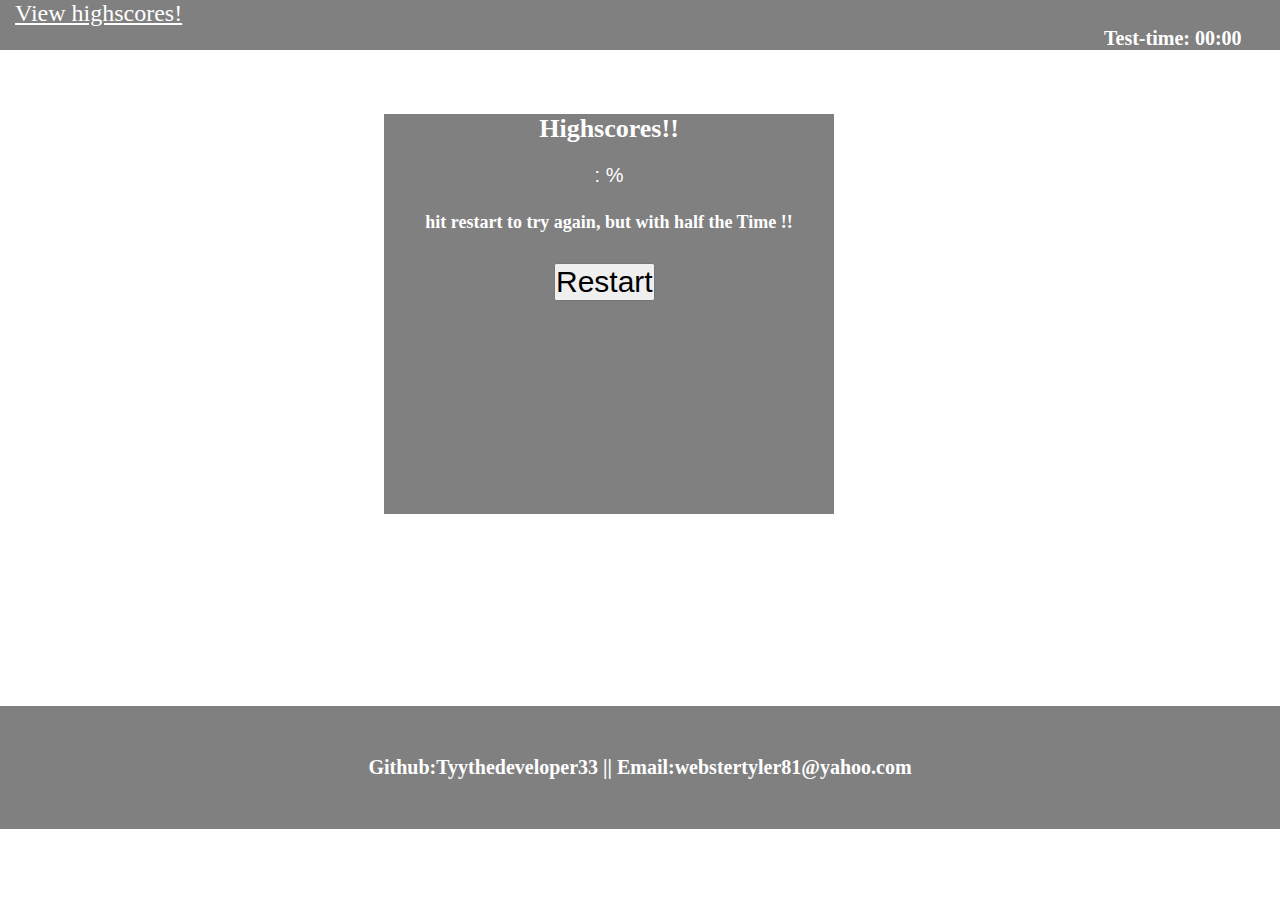
==== highscores.html @ a76a9cde "initial commit" ====
<!DOCTYPE html>
<html lang="en">
<head>
    <meta charset="UTF-8">
    <meta http-equiv="X-UA-Compatible" content="IE=edge">
    <meta name="viewport" content="width=device-width, initial-scale=1.0">
    <title>Document</title>
    <link rel="stylesheet" type="text/css" href="./style.css" />
</head>
<nav>
    <a href="highscores.html">View highscores!</a>
    <h1>Test-time: <span id="time">00:00</span></h1>
</nav>
<body>
   
    <div id="question-box">
         <h1>Highscores!!</h1>
        <p >  <span id="username"></span>: <span id="percent"></span>%</p>
        <h3>hit restart to try again, but with half the Time !!</h3>
        <button id="RestartQuiz"class="btn">Restart</button>
    </div>
    
    <footer>
        Github:Tyythedeveloper33 ||  Email:webstertyler81@yahoo.com
    </footer>

    <script>
 // We can update/modify the DOM
        var userElement = document.getElementById('username');
        userElement.textContent = savedName;
        var userScore = document.getElementById('percent');
        userScore.textContent = savedScore;


        //  we need to make sure we GRAB any data in localStorage (by the "KEY")
        var savedName = localStorage.getItem('prompt');
        console.log("Saved Name: ", savedName);
        var savedScore = localStorage.getItem('percent');
        console.log("Saved Scores: ", savedScore);
        
        
        
       
        //create array for score

      
      

        //out put the array of objects 
        console.log(userScore);
// logs it to page using string all together
 var storedObject = JSON.parse(localStorage.getItem('userScore'));
 // convert the object to a string representation
 var objectString = JSON.stringify(storedObject);
 // logs the string representation onto page
 console.log(objectString);
 // extract the values from the object 
 var username = storedObject.username;
 var scoredUser = storedObject.userScore;
 // display the string on your page
 document.getElementById('username').textContent = username, + 'userScore' ;
 // add event listener for restart button
  var restartQuizBtn = document.querySelector("#RestartQuiz");
  //trigger back to start screen when clicked
  restartQuizBtn.addEventListener('click', restart);
  function restart(){
     // - target our container
     var questionContainer = document.querySelector("#question-box");
        // - remove or clear all contents
        questionContainer.innerHTML ="";
        startTest();
        timer();
  }
// Time Placeholder (global)
var countdown = 75;


function timer() {
   var interval = setInterval(function() {
       // console.log("Count: ", countdown);
        // Update our countdown variable value
        countdown = countdown - 1;
        // countdown--
        // Let's update the value on the DOM (Browser)
        timerElement.textContent = countdown;
        // Condition to TEST if we ran out of time 
        if(countdown === 0) {
            console.log("Timer Expired...");
            clearInterval(interval);
            getPercent();
        }

    }, 1000)

};




    </script>
    <script src= "script.js"></script>

</body>
</html>
---- style.css ----
* {
    box-sizing: border-box;
    margin: 0;
    padding: 0;
  }
   
  /* above is general page styling*/
  /* below is nav bar styling*/

  a {
    font-family: 'Times New Roman', Times, serif;
    font-size: 24px;
    margin: 15px;
    color: white;
  }
  h1{
    font-family: 'Times New Roman', Times, serif;
    font-size: 24px;
    text-align: right;
    margin-right: 3%;
    color: white;
  }
  nav{
    background-color: grey;
    min-width: max-content;
    
  }
  /* below is styling for question-box*/
  #question-box{
background-color: grey;
width: 450px;
height: 400px;
margin-left: 30%;
margin-top: 5%;
  }

  /* start game stylying */
  #question-box h1 {
    font-size: 26px;
    font-family: 'Times New Roman', Times, serif;
    text-align:center;
    color: white;
    margin: 20px;
    
  }
  #question-box h2 {
    font-size: 18px;
    font-family: 'Times New Roman', Times, serif;
    text-align: center;
    margin-top: 25px;
    color: white;
  }
  #question-box h3 {
    font-size: 18px;
    font-family: 'Times New Roman', Times, serif;
    text-align: center;
    margin-top: 25px;
    color: white;
  }
  #question-box #startQuiz {
    font-size: 30px;
    font-family: 'Times New Roman', Times, serif;
    margin-top: 25px;
    margin-left: 38.5%;
    width: 100px;
  }
  
  /*styling for footer*/
  footer{
    font-size: 20px;
    background-color: gray;
    padding: 50px;
    margin-top:15%;
    color: white;
   text-align: center;
   font-weight: bolder;
   
  }
 /*styling for radio buttons (front-end_q)*/
 p, label {
  font: 1rem 'fira Sans', sans-serif;
 }
 input{
  margin: 0.4rem;
 }
 /*styling for general question*/
 fieldset {
  font-size: 20px;
  color: white;
 justify-content: center;
 height: 400px;
 }
 div{
  margin: 20px;
 }
 
/* styuling for highscores*/
#highscore-box{
background-color: grey;
width: 450px;
height: 400px;
margin-left: 30%;
margin-top: 5%;
  }
  /*button styling*/

  button {
    font-size: 30px;
   margin-left: 170px;
   margin-top: 30px;
  }
 span{
  font-size: 20px;
  color: white;
 }
 p {
  font-size: 20px;
  color: white;
 }

 .label{
  font-size: 50px;
 }

 /*media query*/
 
  
   div #question-box{
  justify-content: center;
width: 150px;

    }
  
 
  html,body,footer{
    max-width: 100%;
    overflow-x: hidden;
  }
   h1, h3 {
    font-size: 20px;
    color: white;
  }
  p{
    text-align: center;
  
  }
  /* submit btn*/
  #submit {
   display: none;
  }
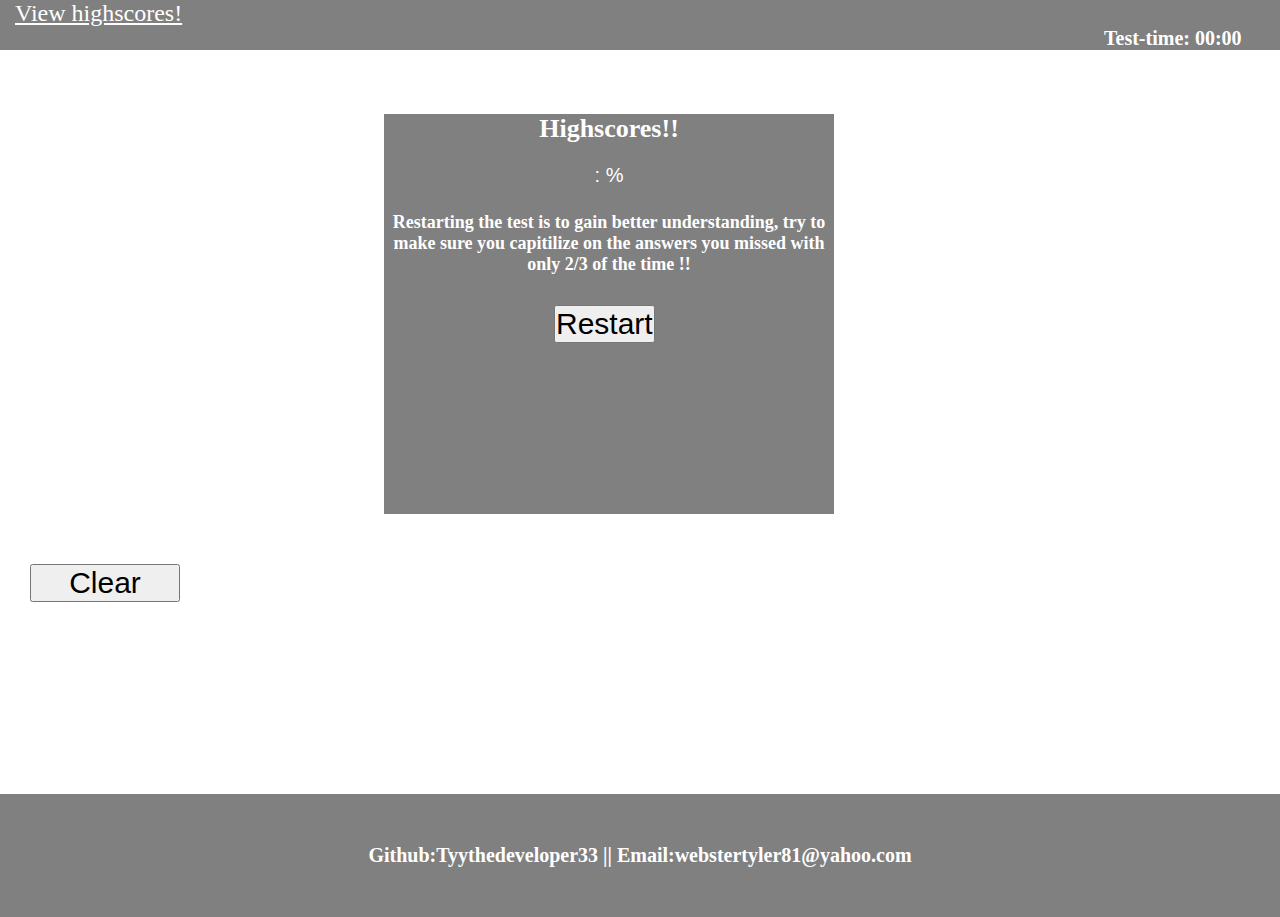
==== commit 72083740: "fixed function for clearintv on timer & created clear btn w advent listener" ====
--- a/highscores.html
+++ b/highscores.html
@@ -16,10 +16,11 @@
     <div id="question-box">
          <h1>Highscores!!</h1>
         <p >  <span id="username"></span>: <span id="percent"></span>%</p>
-        <h3>hit restart to try again, but with half the Time !!</h3>
+        <h3>Restarting the test is to gain better understanding, try to make sure you capitilize on the answers you missed with only 2/3 of the time !!</h3>
         <button id="RestartQuiz"class="btn">Restart</button>
+        
     </div>
-    
+    <button id="ClearScore"class="btn">Clear</button>
     <footer>
         Github:Tyythedeveloper33 ||  Email:webstertyler81@yahoo.com
     </footer>
@@ -30,8 +31,9 @@
         userElement.textContent = savedName;
         var userScore = document.getElementById('percent');
         userScore.textContent = savedScore;
-
-
+// foir clear btn
+var clearBtn = document.getElementById('ClearScore');
+clearBtn.addEventListener('click', clearScores);
         //  we need to make sure we GRAB any data in localStorage (by the "KEY")
         var savedName = localStorage.getItem('prompt');
         console.log("Saved Name: ", savedName);
@@ -49,16 +51,20 @@
         //out put the array of objects 
         console.log(userScore);
 // logs it to page using string all together
- var storedObject = JSON.parse(localStorage.getItem('userScore'));
+ var storedObject = JSON.parse(localStorage.getItem('scores'));
+
  // convert the object to a string representation
  var objectString = JSON.stringify(storedObject);
  // logs the string representation onto page
  console.log(objectString);
  // extract the values from the object 
- var username = storedObject.username;
- var scoredUser = storedObject.userScore;
+  var highscores = storedObject.scores
+  
+  
+ //var username = storedObject.username;
+// var scoredUser = storedObject.userScore;
  // display the string on your page
- document.getElementById('username').textContent = username, + 'userScore' ;
+ document.getElementById('username').textContent =  highscores ;
  // add event listener for restart button
   var restartQuizBtn = document.querySelector("#RestartQuiz");
   //trigger back to start screen when clicked
@@ -68,32 +74,60 @@
      var questionContainer = document.querySelector("#question-box");
         // - remove or clear all contents
         questionContainer.innerHTML ="";
-        startTest();
-        timer();
+        renderQuestion();
+       timer();
+       clearBtn.textContent = "";
   }
-// Time Placeholder (global)
-var countdown = 75;
+
+// get result
+var answers = JSON.parse(localStorage.getItem("scores")) || [] ;
+//
+  function showResult() {
+   
+   var score = correctAnswerCount * 20;
+   console.log("score: " + score + "% " )
+  
+//prompt(' what is your nick name ??')
+var nameInput = prompt(' what is your nick name ??')
+console.log(nameInput)
+
+var userData = {user: nameInput, percent: score};
+answers.push(userData);
+localStorage.setItem("scores", JSON.stringify(answers));
 
 
+}
+// Time Placeholder (global)
+var time = document.getElementById('time');
+
+var countdown = 50;
+
 function timer() {
-   var interval = setInterval(function() {
-       // console.log("Count: ", countdown);
-        // Update our countdown variable value
-        countdown = countdown - 1;
-        // countdown--
-        // Let's update the value on the DOM (Browser)
-        timerElement.textContent = countdown;
-        // Condition to TEST if we ran out of time 
-        if(countdown === 0) {
-            console.log("Timer Expired...");
-            clearInterval(interval);
-            getPercent();
-        }
+  var interval = setInterval(function() {
+      // console.log("Count: ", countdown);
+       // Update our countdown variable value
+       countdown = countdown - 1; 
+       
+       // countdown--
+       // Let's update the value on the DOM (Browser)
+       time.textContent = countdown;
+       // Condition to TEST if we ran out of time 
+       if(countdown == 0) {
+        
+           console.log("Timer Expired...");
+           showResult();
+       }
 
-    }, 1000)
+   }, 1000)
 
-};
+   
 
+}
+ function clearScores(){
+    console.log("no highscore");
+    if(clearScores)
+    scores.textContent ='';
+ };
 
 
 
--- a/style.css
+++ b/style.css
@@ -145,6 +145,7 @@
   
   }
   /* submit btn*/
-  #submit {
-   display: none;
-  }+ #ClearScore {
+margin-left:30px;
+width: 150px;
+ }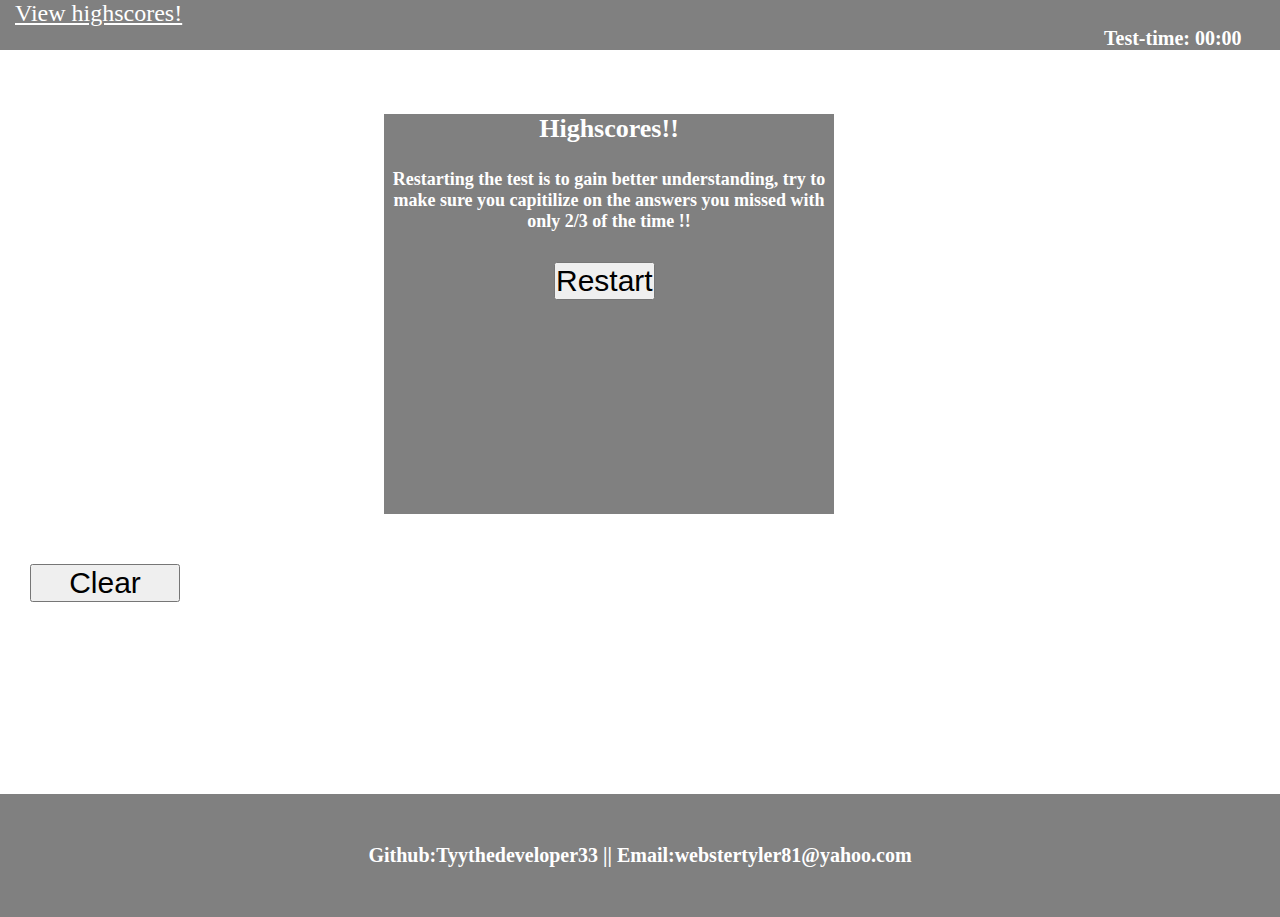
==== commit 13b97886: "finished product besides readME" ====
--- a/highscores.html
+++ b/highscores.html
@@ -15,7 +15,7 @@
    
     <div id="question-box">
          <h1>Highscores!!</h1>
-        <p >  <span id="username"></span>: <span id="percent"></span>%</p>
+        <div id="highscores">  </div>
         <h3>Restarting the test is to gain better understanding, try to make sure you capitilize on the answers you missed with only 2/3 of the time !!</h3>
         <button id="RestartQuiz"class="btn">Restart</button>
         
@@ -26,45 +26,62 @@
     </footer>
 
     <script>
+
+        //giving saved score& saved name values
+        
  // We can update/modify the DOM
-        var userElement = document.getElementById('username');
-        userElement.textContent = savedName;
-        var userScore = document.getElementById('percent');
-        userScore.textContent = savedScore;
+     //   var userElement = document.getElementById('username');
+      //  userElement.textContent = savedName;
+      // var userScore = document.getElementById('percent');
+      //  userScore.textContent = savedScore;
 // foir clear btn
 var clearBtn = document.getElementById('ClearScore');
 clearBtn.addEventListener('click', clearScores);
         //  we need to make sure we GRAB any data in localStorage (by the "KEY")
-        var savedName = localStorage.getItem('prompt');
+       var scoreString = localStorage.getItem('scores')
+       var scoreCombination = '';
+
+       
+       if (scoreString){
+       for (let el of JSON.parse(scoreString)){
+        var savedName = el.user
         console.log("Saved Name: ", savedName);
-        var savedScore = localStorage.getItem('percent');
-        console.log("Saved Scores: ", savedScore);
+        var savedScore = el.percent
+       console.log("Saved Scores: ", savedScore);
+       var highscoreContainer = document.getElementById('highscores')
+    scoreCombination  +=  `<div class ="white" > ${savedName}  :  ${savedScore} %  </div>`
+       console.log(highscoreContainer)
+       }
         
-        
-        
+          highscoreContainer.innerHTML = scoreCombination
+        }
+      
        
-        //create array for score
+        //  adding class
+       
+
 
       
       
 
         //out put the array of objects 
-        console.log(userScore);
-// logs it to page using string all together
- var storedObject = JSON.parse(localStorage.getItem('scores'));
+       // console.log(userScore);
+// retrieves the scores object from local storage
+ //var storedObject = JSON.parse(localStorage.getItem('scores'));
 
  // convert the object to a string representation
- var objectString = JSON.stringify(storedObject);
+// var objectString = JSON.stringify(storedObject);
  // logs the string representation onto page
- console.log(objectString);
+ //console.log(objectString);
  // extract the values from the object 
-  var highscores = storedObject.scores
+  //var highscores = storedObject.scores
   
+ 
   
  //var username = storedObject.username;
 // var scoredUser = storedObject.userScore;
  // display the string on your page
- document.getElementById('username').textContent =  highscores ;
+ //document.getElementById('username').textContent =  highscores ;
  // add event listener for restart button
   var restartQuizBtn = document.querySelector("#RestartQuiz");
   //trigger back to start screen when clicked
@@ -124,9 +141,9 @@
 
 }
  function clearScores(){
-    console.log("no highscore");
-    if(clearScores)
-    scores.textContent ='';
+    console.log("clearing scores ...");
+    localStorage.removeItem('scores');
+    
  };
 
 
--- a/style.css
+++ b/style.css
@@ -148,4 +148,12 @@
  #ClearScore {
 margin-left:30px;
 width: 150px;
+ }
+   
+
+ .white {
+  color: white;
+  font-size: 22px;
+  margin: auto;
+  width: 90px;
  }